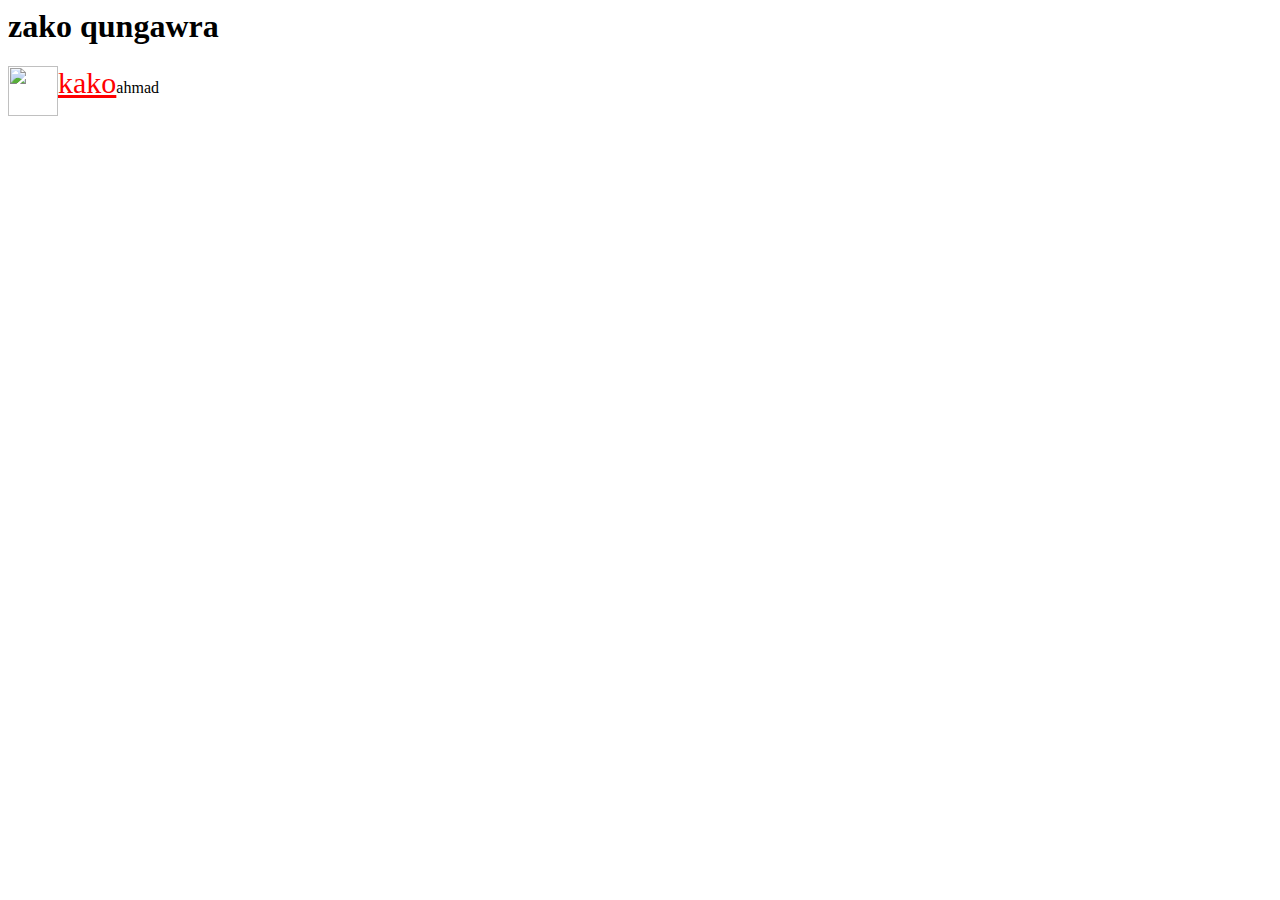
==== index.html @ 77a5d3e8 "Update index.html" ====
<style>

 .kako{
   font-size: 30px;
   color: red;
   text-decoration:underline;
 }
  
</style>
<h1>zako qungawra</h1>
<span class="kako">kako</span><span>ahmad</span>

<body>
  
<img><img src="Snapchat.jpg"
style="
  float:left;
  width: 50px;
  height:50px;
  "
  />
 
</body>
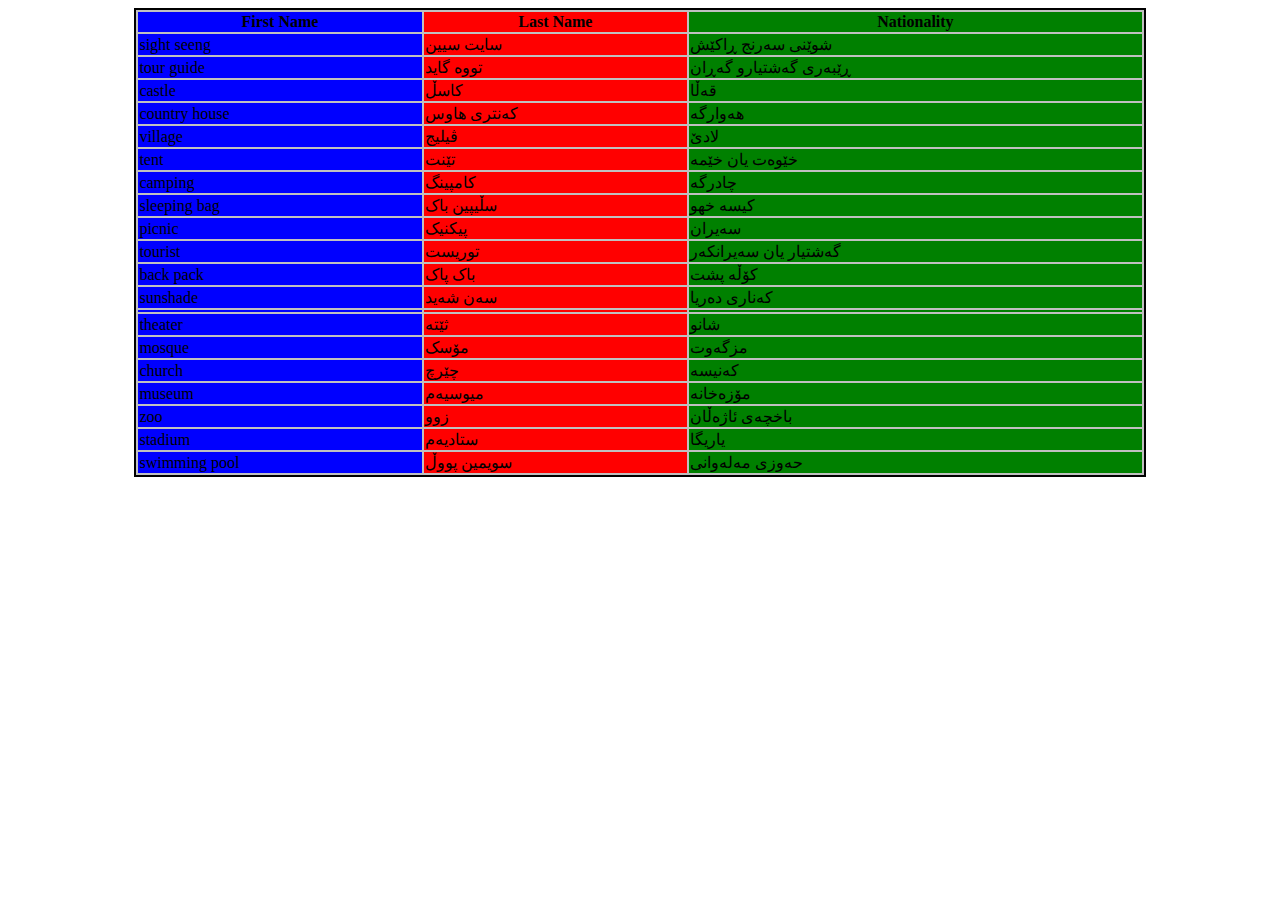
==== commit 905aebd8: "Update index.html" ====
--- a/index.html
+++ b/index.html
@@ -1,24 +1,127 @@
-
-<style>
-
- .kako{
-   font-size: 30px;
-   color: red;
-   text-decoration:underline;
- }
-  
-</style>
-<h1>zako qungawra</h1>
-<span class="kako">kako</span><span>ahmad</span>
-
+<!DOCTYPE html>
+<html>
+<head>
+  <title>Try It Yourself</title>
+</head>
 <body>
-  
-<img><img src="Snapchat.jpg"
-style="
-  float:left;
-  width: 50px;
-  height:50px;
-  "
-  />
- 
+  <table style="background-color: silver; width: 80%; margin: 0 auto; border: 2px solid black">
+    <!-- The "margin: 0 auto" style aligns the table to the center -->
+    <colgroup>
+      <col style="background-color: blue">
+      <col style="background-color: red">
+      <col style="background-color: green">
+    </colgroup>
+    <thead>
+      <tr>
+        <th> First Name </th>
+        <th> Last Name </th>
+        <th> Nationality </th>
+      </tr>
+    </thead>
+    <tbody>
+      <tr>
+        <td> sight seeng  </td>
+        <td> سایت سیین </td>
+        <td>  شوێنی سەرنج ڕاکێش</td>
+      </tr>
+      <tr>
+        <td>  tour guide </td>
+        <td>  تووە گاید </td>
+        <td> ڕێبەری گەشتیارو گەڕان  </td>
+      </tr>
+      <tr>
+        <td>castle</td>
+        <td>کاسڵ</td>
+        <td>قەڵا</td>
+        
+        
+      </tr>
+      <tr>
+        <td>country house</td>
+        <td>کەنتری هاوس</td>
+        <td>هەوارگه</td>
+      </tr>
+      <tr>
+        <td>village</td>
+        <td>ڤیلیج</td>
+        <td>لادێ</td>
+      </tr>
+       <tr>
+        <td>tent</td>
+        <td>تێنت</td>
+        <td>خێوەت یان خێمە</td>
+      </tr>
+       <tr>
+        <td>camping</td>
+        <td>کامپینگ</td>
+        <td>چادرگە</td>
+      </tr>
+       <tr>
+        <td>sleeping bag</td>
+        <td>سڵیپین باک</td>
+        <td>کیسە خهو</td>
+      </tr>
+       <tr>
+        <td>picnic</td>
+        <td>پیکنیک</td>
+        <td>سەیران</td>
+      </tr>
+       <tr>
+        <td>tourist</td>
+        <td>توریست</td>
+        <td>گەشتیار یان سەیرانکەر</td>
+      </tr>
+       <tr>
+        <td>back pack</td>
+        <td>باک پاک</td>
+        <td>کۆڵە پشت</td>
+      </tr>
+       <tr>
+        <td>sunshade</td>
+        <td>سەن شەید</td>
+        <td>کەناری دەریا</td>
+      </tr>
+       <tr>
+        <td></td>
+        <td></td>
+        <td></td>
+      </tr>
+       <tr>
+        <td>theater</td>
+        <td>ثێتە</td>
+        <td>شانو</td>
+      </tr>
+       <tr>
+        <td>mosque</td>
+        <td>مۆسک</td>
+        <td>مزگەوت</td>
+      </tr>
+      <tr>
+        <td>church</td>
+        <td>چێرچ</td>
+        <td>کەنیسە</td>
+      </tr>
+      <tr>
+        <td>museum</td>
+        <td>میوسیەم</td>
+        <td>مۆزەخانە</td>
+      </tr>
+      <tr>
+        <td>zoo</td>
+        <td>زوو</td>
+        <td>باخچەی ئاژەڵان</td>
+      </tr>
+      <tr>
+        <td>stadium</td>
+        <td>ستادیەم</td>
+        <td>یاریگا</td>
+      </tr>
+      <tr>
+        <td>swimming pool</td>
+        <td>سویمین پووڵ</td>
+        <td>حەوزی مەلەوانی</td>
+      </tr>
+    </tbody>
+  </table>
 </body>
+</html>
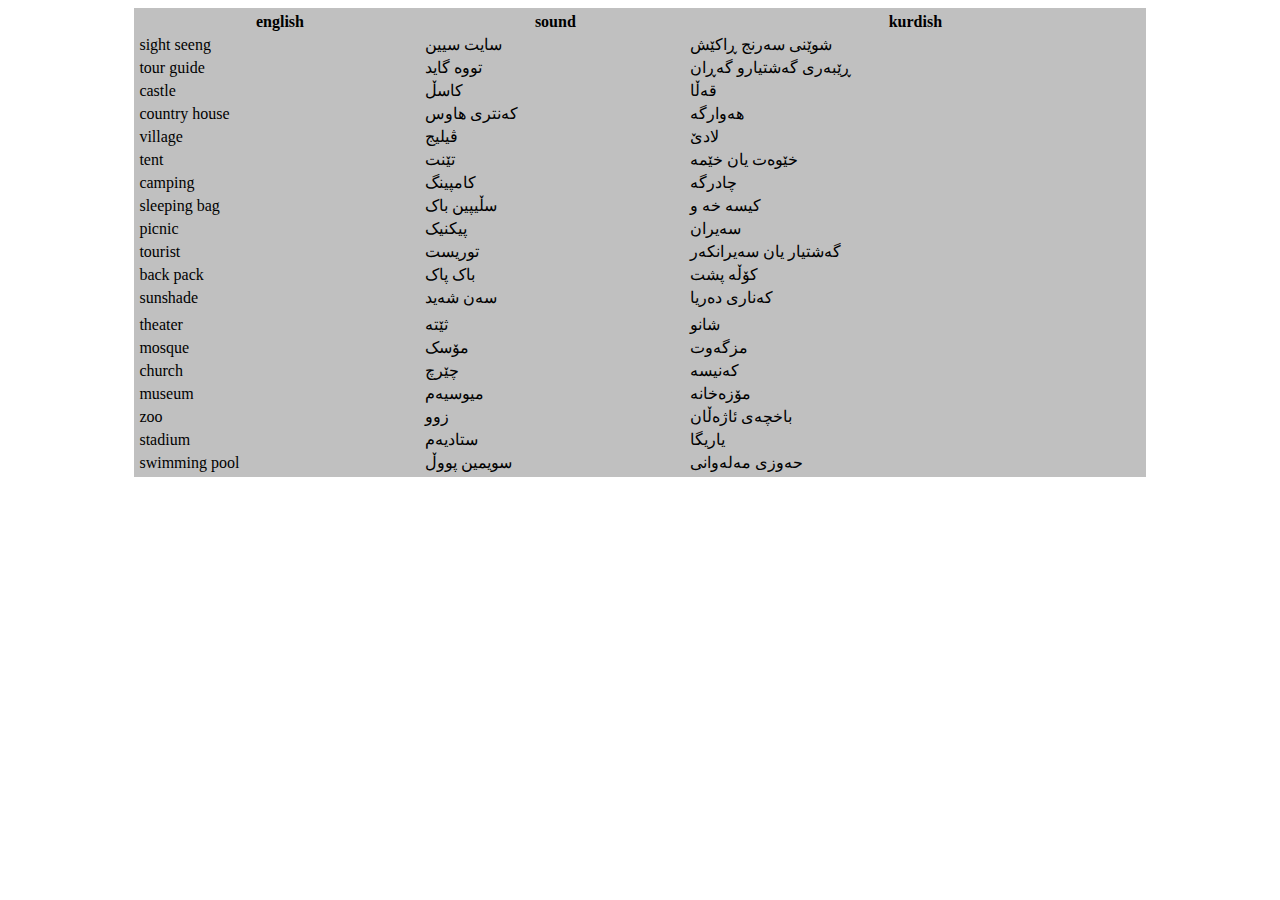
==== commit 7e33f10b: "Update index.html" ====
--- a/index.html
+++ b/index.html
@@ -4,18 +4,18 @@
   <title>Try It Yourself</title>
 </head>
 <body>
-  <table style="background-color: silver; width: 80%; margin: 0 auto; border: 2px solid black">
+  <table style="background-color: silver; width: 80%; margin: 0 auto; border: 2px solid silver">
     <!-- The "margin: 0 auto" style aligns the table to the center -->
     <colgroup>
-      <col style="background-color: blue">
-      <col style="background-color: red">
-      <col style="background-color: green">
+      <col style="background-color: silver">
+      <col style="background-color: silver">
+      <col style="background-color: silver">
     </colgroup>
     <thead>
       <tr>
-        <th> First Name </th>
-        <th> Last Name </th>
-        <th> Nationality </th>
+        <th> english </th>
+        <th> sound </th>
+        <th> kurdish </th>
       </tr>
     </thead>
     <tbody>
@@ -59,7 +59,7 @@
        <tr>
         <td>sleeping bag</td>
         <td>سڵیپین باک</td>
-        <td>کیسە خهو</td>
+        <td>کیسە خه و</td>
       </tr>
        <tr>
         <td>picnic</td>
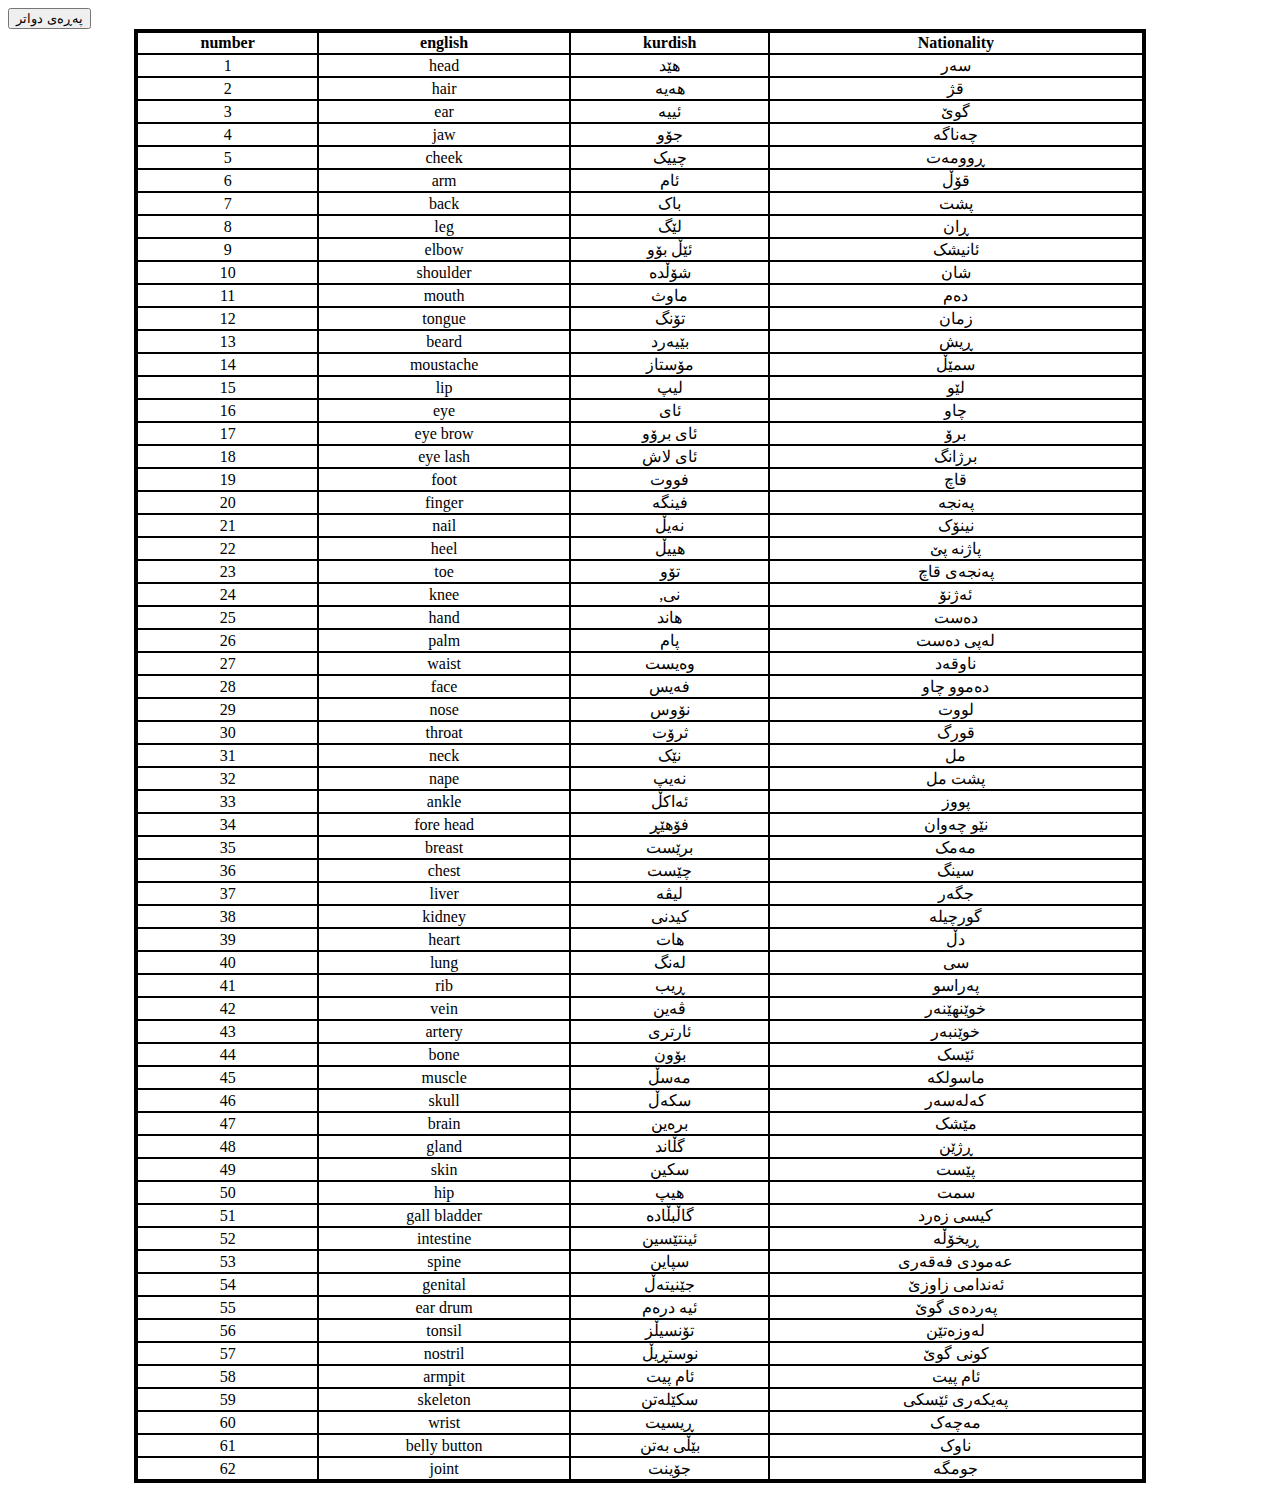
==== commit 702bc952: "Add files via upload" ====
--- a/index.html
+++ b/index.html
@@ -1,127 +1,464 @@
 <!DOCTYPE html>
 <html>
 <head>
-  <title>Try It Yourself</title>
+  <title>ئامانجمان سوود گەیاندنە</title>
 </head>
 <body>
-  <table style="background-color: silver; width: 80%; margin: 0 auto; border: 2px solid silver">
+
+<form action="page1.html">
+  
+  <button>پەڕەی دواتر</button>
+  
+</form>
+  
+  <table style="background-color: black; width: 80%; margin: 0 auto; border: 2px solid black">
     <!-- The "margin: 0 auto" style aligns the table to the center -->
     <colgroup>
-      <col style="background-color: silver">
-      <col style="background-color: silver">
-      <col style="background-color: silver">
+      <col style="background-color: white">
+      <col style="background-color: white">
+      <col style="background-color: white">
+      <col style="background-color: white">
     </colgroup>
     <thead>
       <tr>
-        <th> english </th>
-        <th> sound </th>
-        <th> kurdish </th>
+        <th style="text-align: center">number</th>
+        <th style="text-align: center"> english </th>
+        <th style="text-align: center"> kurdish </th>
+        <th style="text-align: center"> Nationality </th>
       </tr>
     </thead>
     <tbody>
+      
       <tr>
-        <td> sight seeng  </td>
-        <td> سایت سیین </td>
-        <td>  شوێنی سەرنج ڕاکێش</td>
+        <td style="text-align: center">1</td>
+        <td style="text-align: center">head</td>
+        <td style="text-align: center">هێد</td>
+        <td style="text-align: center">سەر</td>
       </tr>
-      <tr>
-        <td>  tour guide </td>
-        <td>  تووە گاید </td>
-        <td> ڕێبەری گەشتیارو گەڕان  </td>
-      </tr>
-      <tr>
-        <td>castle</td>
-        <td>کاسڵ</td>
-        <td>قەڵا</td>
-        
-        
-      </tr>
-      <tr>
-        <td>country house</td>
-        <td>کەنتری هاوس</td>
-        <td>هەوارگه</td>
-      </tr>
-      <tr>
-        <td>village</td>
-        <td>ڤیلیج</td>
-        <td>لادێ</td>
-      </tr>
-       <tr>
-        <td>tent</td>
-        <td>تێنت</td>
-        <td>خێوەت یان خێمە</td>
-      </tr>
-       <tr>
-        <td>camping</td>
-        <td>کامپینگ</td>
-        <td>چادرگە</td>
-      </tr>
-       <tr>
-        <td>sleeping bag</td>
-        <td>سڵیپین باک</td>
-        <td>کیسە خه و</td>
-      </tr>
-       <tr>
-        <td>picnic</td>
-        <td>پیکنیک</td>
-        <td>سەیران</td>
-      </tr>
-       <tr>
-        <td>tourist</td>
-        <td>توریست</td>
-        <td>گەشتیار یان سەیرانکەر</td>
-      </tr>
-       <tr>
-        <td>back pack</td>
-        <td>باک پاک</td>
-        <td>کۆڵە پشت</td>
-      </tr>
-       <tr>
-        <td>sunshade</td>
-        <td>سەن شەید</td>
-        <td>کەناری دەریا</td>
-      </tr>
-       <tr>
-        <td></td>
-        <td></td>
-        <td></td>
-      </tr>
-       <tr>
-        <td>theater</td>
-        <td>ثێتە</td>
-        <td>شانو</td>
-      </tr>
-       <tr>
-        <td>mosque</td>
-        <td>مۆسک</td>
-        <td>مزگەوت</td>
-      </tr>
-      <tr>
-        <td>church</td>
-        <td>چێرچ</td>
-        <td>کەنیسە</td>
-      </tr>
-      <tr>
-        <td>museum</td>
-        <td>میوسیەم</td>
-        <td>مۆزەخانە</td>
-      </tr>
-      <tr>
-        <td>zoo</td>
-        <td>زوو</td>
-        <td>باخچەی ئاژەڵان</td>
-      </tr>
-      <tr>
-        <td>stadium</td>
-        <td>ستادیەم</td>
-        <td>یاریگا</td>
-      </tr>
-      <tr>
-        <td>swimming pool</td>
-        <td>سویمین پووڵ</td>
-        <td>حەوزی مەلەوانی</td>
-      </tr>
-    </tbody>
-  </table>
-</body>
-</html>
+    <tr>
+        <td style="text-align: center">2</td>
+        <td style="text-align: center">hair</td>
+        <td style="text-align: center">هەیە</td>
+        <td style="text-align: center">قژ</td>
+        </tr>
+        
+        <tr>
+        <td style="text-align: center">3</td>
+        <td style="text-align: center">ear</td>
+        <td style="text-align: center">ئییە</td>
+        <td style="text-align: center">گوێ</td>
+        </tr>
+        
+        <tr>
+        <td style="text-align: center">4</td>
+        <td style="text-align: center">jaw</td>
+        <td style="text-align: center">جۆو</td>
+        <td style="text-align: center">چەناگه</td>
+        </tr>
+        
+        <tr>
+        <td style="text-align: center">5</td>
+        <td style="text-align: center">cheek</td>
+        <td style="text-align: center">چییک</td>
+        <td style="text-align: center">ڕوومەت</td>
+        </tr>
+        
+        <tr>
+        <td style="text-align: center">6</td>
+        <td style="text-align: center">arm</td>
+        <td style="text-align: center">ئام</td>
+        <td style="text-align: center">قۆڵ</td>
+        </tr>
+        
+        <tr>
+        <td style="text-align: center">7</td>
+        <td style="text-align: center">back</td>
+        <td style="text-align: center">باک</td>
+        <td style="text-align: center">پشت</td>
+        </tr>
+        
+        <tr>
+        <td style="text-align: center">8</td>
+        <td style="text-align: center">leg</td>
+        <td style="text-align: center">لێگ</td>
+        <td style="text-align: center">ڕان</td>
+        </tr>
+        
+        <tr>
+        <td style="text-align: center">9</td>
+        <td style="text-align: center">elbow</td>
+        <td style="text-align: center">ئێڵ بۆو</td>
+        <td style="text-align: center">ئانیشک</td>
+        </tr>
+        
+        <tr>
+        <td style="text-align: center">10</td>
+        <td style="text-align: center">shoulder</td>
+        <td style="text-align: center">شۆڵدە</td>
+        <td style="text-align: center">شان</td>
+        </tr>
+        
+        <tr>
+        <td style="text-align: center">11</td>
+        <td style="text-align: center">mouth</td>
+        <td style="text-align: center">ماوث</td>
+        <td style="text-align: center">دەم</td>
+        </tr>
+        
+        <tr>
+        <td style="text-align: center">12</td>
+        <td style="text-align: center">tongue</td>
+        <td style="text-align: center">تۆنگ</td>
+        <td style="text-align: center">زمان</td>
+        </tr>
+        
+        <tr>
+        <td style="text-align: center">13</td>
+        <td style="text-align: center">beard</td>
+        <td style="text-align: center">بێیەرد</td>
+        <td style="text-align: center">ڕیش</td>
+        </tr>
+        
+        <tr>
+        <td style="text-align: center">14</td>
+        <td style="text-align: center">moustache</td>
+        <td style="text-align: center">مۆستاز</td>
+        <td style="text-align: center">سمێڵ</td>
+        </tr>
+        
+        <tr>
+        <td style="text-align: center">15</td>
+        <td style="text-align: center">lip</td>
+        <td style="text-align: center">لیپ</td>
+        <td style="text-align: center">لێو</td>
+        </tr>
+        
+        <tr>
+        <td style="text-align: center">16</td>
+        <td style="text-align: center">eye</td>
+        <td style="text-align: center">ئای</td>
+        <td style="text-align: center">چاو</td>
+        </tr>
+        
+        <tr>
+        <td style="text-align: center">17</td>
+        <td style="text-align: center">eye brow</td>
+        <td style="text-align: center">ئای برۆو</td>
+        <td style="text-align: center">برۆ</td>
+        </tr>
+        
+        <tr>
+        <td style="text-align: center">18</td>
+        <td style="text-align: center">eye lash</td>
+        <td style="text-align: center">ئای لاش</td>
+        <td style="text-align: center"> برژانگ </td>
+        </tr>
+        
+        <tr>
+        <td style="text-align: center">19</td>
+        <td style="text-align: center">
+          foot</td>
+        <td style="text-align: center">فووت</td>
+        <td style="text-align: center">قاچ</td>
+        </tr>
+        
+        <tr>
+        <td style="text-align: center">20</td>
+        <td style="text-align: center">finger</td>
+        <td style="text-align: center">فینگە</td>
+        <td style="text-align: center">پەنجه</td>
+        </tr>
+        
+        <tr>
+        <td style="text-align: center">21</td>
+        <td style="text-align: center">nail</td>
+        <td style="text-align: center">نەیڵ</td>
+        <td style="text-align: center">نینۆک</td>
+        </tr>
+        
+        <tr>
+        <td style="text-align: center">22</td>
+        <td style="text-align: center">heel</td>
+        <td style="text-align: center">هییڵ</td>
+        <td style="text-align: center">پاژنە پێ</td>
+        </tr>
+        
+        <tr>
+        <td style="text-align: center">23</td>
+        <td style="text-align: center">toe</td>
+        <td style="text-align: center">تۆو</td>
+        <td style="text-align: center">پەنجەی قاچ</td>
+        </tr>
+        
+        <tr>
+        <td style="text-align: center">24</td>
+        <td style="text-align: center">knee</td>
+        <td style="text-align: center">,نی</td></td>
+        <td style="text-align: center">ئەژنۆ</td>
+        </tr>
+        
+        <tr>
+        <td style="text-align: center">25</td>
+        <td style="text-align: center">hand</td>
+        <td style="text-align: center">هاند</td>
+        <td style="text-align: center">دەست</td>
+        </tr>
+        
+        <tr>
+        <td style="text-align: center">26</td>
+        <td style="text-align: center">palm</td>
+        <td style="text-align: center">پام</td>
+        <td style="text-align: center">لەپی دەست</td>
+        </tr>
+        
+        <tr>
+        <td style="text-align: center">27</td>
+        <td style="text-align: center">waist</td>
+        <td style="text-align: center">وەیست</td>
+        <td style="text-align: center">ناوقەد</td>
+        </tr>
+        
+        <tr>
+        <td style="text-align: center">28</td>
+        <td style="text-align: center">face</td>
+        <td style="text-align: center">فەیس</td>
+        <td style="text-align: center">دەموو چاو</td>
+        </tr>
+        
+        <tr>
+        <td style="text-align: center">29</td>
+        <td style="text-align: center">nose</td>
+        <td style="text-align: center">نۆوس</td>
+        <td style="text-align: center">لووت</td>
+        </tr>
+        
+        <tr>
+        <td style="text-align: center">30</td>
+        <td style="text-align: center">throat</td>
+        <td style="text-align: center">ثرۆت</td>
+        <td style="text-align: center">قورگ</td>
+        </tr>
+        
+        <tr>
+        <td style="text-align: center">31</td>
+        <td style="text-align: center">neck</td>
+        <td style="text-align: center">نێک</td>
+        <td style="text-align: center">مل</td>
+        </tr>
+        
+        <tr>
+        <td style="text-align: center">32</td>
+        <td style="text-align: center">nape</td>
+        <td style="text-align: center">نەیپ</td>
+        <td style="text-align: center">پشت مل</td>
+        </tr>
+        
+        <tr>
+        <td style="text-align: center">33</td>
+        <td style="text-align: center">ankle</td>
+        <td style="text-align: center">ئەاکڵ</td>
+        <td style="text-align: center">پووز</td>
+        </tr>
+        
+        <tr>
+        <td style="text-align: center">34</td>
+        <td style="text-align: center">fore head</td>
+        <td style="text-align: center">فۆهێڕ</td>
+        <td style="text-align: center">نێو چەوان</td>
+        </tr>
+        
+        <tr>
+        <td style="text-align: center">35</td>
+        <td style="text-align: center">breast</td>
+        <td style="text-align: center">برێست</td>
+        <td style="text-align: center">مەمک</td>
+        </tr>
+        
+        <tr>
+        <td style="text-align: center">36</td>
+        <td style="text-align: center">chest</td>
+        <td style="text-align: center">چێست</td>
+        <td style="text-align: center">سینگ</td>
+        </tr>
+        
+        <tr>
+        <td style="text-align: center">37</td>
+        <td style="text-align: center">liver</td>
+        <td style="text-align: center">لیڤە</td>
+        <td style="text-align: center">جگەر</td>
+        </tr>
+        
+        <tr>
+        <td style="text-align: center">38</td>
+        <td style="text-align: center">kidney</td>
+        <td style="text-align: center">کیدنی</td>
+        <td style="text-align: center">گورچیلە</td>
+        </tr>
+        
+        <tr>
+        <td style="text-align: center">39</td>
+        <td style="text-align: center">heart</td>
+        <td style="text-align: center">هات</td>
+        <td style="text-align: center">دڵ</td>
+        </tr>
+        
+        <tr>
+        <td style="text-align: center">40</td>
+        <td style="text-align: center">lung</td>
+        <td style="text-align: center">لەنگ</td>
+        <td style="text-align: center">سی</td>
+        </tr>
+        
+        <tr>
+        <td style="text-align: center">41</td>
+        <td style="text-align: center">rib</td>
+        <td style="text-align: center">ڕیب</td>
+        <td style="text-align: center">پەراسو</td>
+        </tr>
+        
+        <tr>
+        <td style="text-align: center">42</td>
+        <td style="text-align: center">vein</td>
+        <td style="text-align: center">ڤەین</td>
+        <td style="text-align: center">خوێنهێنەر</td>
+        </tr>
+        
+        <tr>
+        <td style="text-align: center">43</td>
+        <td style="text-align: center">artery</td>
+        <td style="text-align: center">ئارتری</td>
+        <td style="text-align: center">خوێنبەر</td>
+        </tr>
+        
+        <tr>
+        <td style="text-align: center">44</td>
+        <td style="text-align: center">bone</td>
+        <td style="text-align: center">بۆون</td>
+        <td style="text-align: center">ئێسک</td>
+        </tr>
+        
+        <tr>
+        <td style="text-align: center">45</td>
+        <td style="text-align: center">muscle</td>
+        <td style="text-align: center">مەسڵ</td>
+        <td style="text-align: center">ماسولکه</td>
+        </tr>
+        
+        <tr>
+        <td style="text-align: center">46</td>
+        <td style="text-align: center">skull</td>
+        <td style="text-align: center">سکەڵ</td>
+        <td style="text-align: center">کەلەسەر</td>
+        </tr>
+        
+        <tr>
+        <td style="text-align: center">47</td>
+        <td style="text-align: center">brain</td>
+        <td style="text-align: center">برەین</td>
+        <td style="text-align: center">مێشک</td>
+        </tr>
+        
+        <tr>
+        <td style="text-align: center">48</td>
+        <td style="text-align: center">gland</td>
+        <td style="text-align: center">گڵاند</td>
+        <td style="text-align: center">ڕژێن</td>
+        </tr>
+        
+        <tr>
+        <td style="text-align: center">49</td>
+        <td style="text-align: center">skin</td>
+        <td style="text-align: center">سکین</td>
+        <td style="text-align: center">پێست</td>
+        </tr>
+        
+        <tr>
+        <td style="text-align: center">50</td>
+        <td style="text-align: center">hip</td>
+        <td style="text-align: center">هیپ</td>
+        <td style="text-align: center">سمت</td>
+        </tr>
+        
+        <tr>
+        <td style="text-align: center">51</td>
+        <td style="text-align: center">gall bladder</td>
+        <td style="text-align: center">گاڵبڵادە</td>
+        <td style="text-align: center">کیسی زەرد</td>
+        </tr>
+        
+        <tr>
+        <td style="text-align: center">52</td>
+        <td style="text-align: center">intestine</td>
+        <td style="text-align: center">ئینتێسین</td>
+        <td style="text-align: center">ڕیخۆڵە</td>
+        </tr>
+        
+        <tr>
+        <td style="text-align: center">53</td>
+        <td style="text-align: center">spine</td>
+        <td style="text-align: center">سپاین</td>
+        <td style="text-align: center">عەمودی فەقەری</td>
+        </tr>
+        
+        <tr>
+        <td style="text-align: center">54</td>
+        <td style="text-align: center">genital</td>
+        <td style="text-align: center">جێنیتەڵ</td>
+        <td style="text-align: center">ئەندامی زاوزێ</td>
+        </tr>
+        
+        <tr>
+        <td style="text-align: center">55</td>
+        <td style="text-align: center">ear drum</td>
+        <td style="text-align: center">ئیە درەم</td>
+        <td style="text-align: center">پەردەی گوێ</td>
+        </tr>
+        
+        <tr>
+        <td style="text-align: center">56</td>
+        <td style="text-align: center">tonsil</td>
+        <td style="text-align: center">تۆنسیڵز</td>
+        <td style="text-align: center">لەوزەتێن</td>
+        </tr>
+        
+        <tr>
+        <td style="text-align: center">57</td>
+        <td style="text-align: center">nostril</td>
+        <td style="text-align: center">نوستڕیڵ</td>
+        <td style="text-align: center">کونی گوێ</td>
+        </tr>
+        
+        <tr>
+        <td style="text-align: center">58</td>
+        <td style="text-align: center">armpit</td>
+        <td style="text-align: center">ئام پیت</td>
+        <td style="text-align: center">ئام پیت</td>
+        </tr>
+        
+        <tr>
+        <td style="text-align: center">59</td>
+        <td style="text-align: center">skeleton</td>
+        <td style="text-align: center">سکێلەتن</td>
+        <td style="text-align: center"> پەیکەری ئێسکی</td>
+        </tr>
+        
+        <tr>
+        <td style="text-align: center">60</td>
+        <td style="text-align: center">wrist</td>
+        <td style="text-align: center">ڕیسیت</td>
+        <td style="text-align: center">مەچەک</td>
+        </tr>
+        
+        <tr>
+        <td style="text-align: center">61</td>
+        <td style="text-align: center">belly button</td>
+        <td style="text-align: center">بێڵی بەتن</td>
+        <td style="text-align: center">ناوک</td>
+        </tr>
+        
+        <tr>
+        <td style="text-align: center">62</td>
+        <td style="text-align: center">joint</td>
+        <td style="text-align: center">جۆینت</td>
+        <td style="text-align: center">جومگه</td>
+        </tr>
